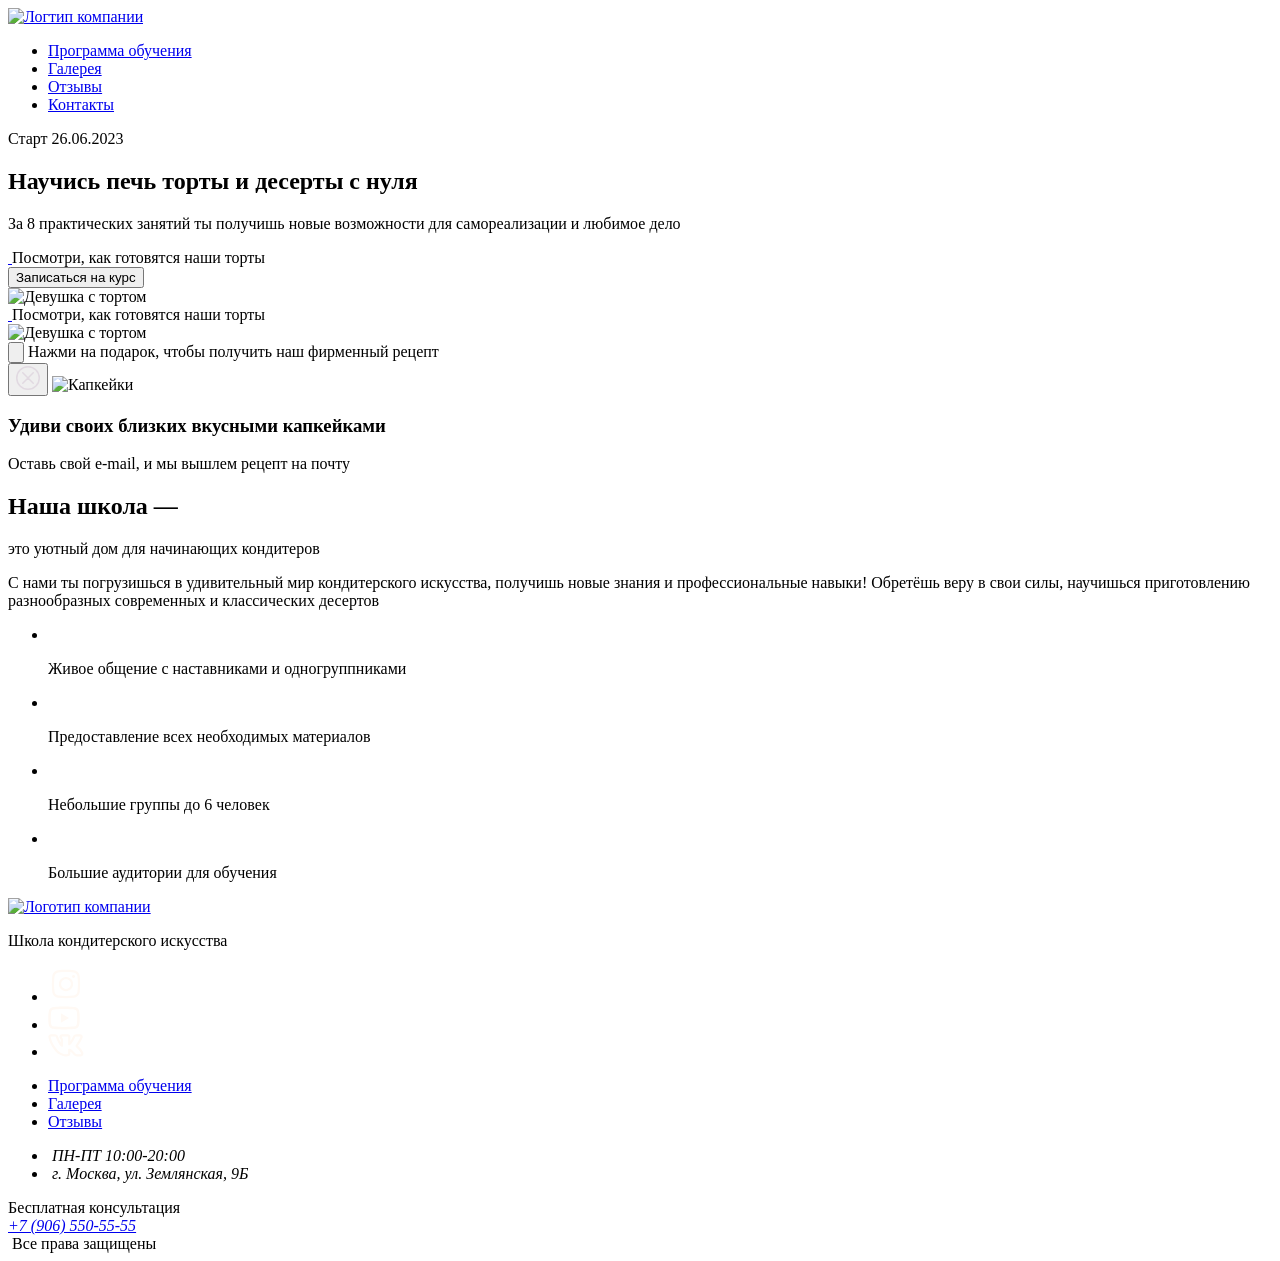
==== 09.02/index.html @ 96d6b652 "Add files via upload" ====
<!DOCTYPE html>
<html lang="ru">

<head>
    <meta charset="UTF-8">
    <meta name="viewport" content="width=device-width, initial-scale=1.0">
    <link href="./css/fonts.css" rel="stylesheet">
    <link href="./css/reset.css" rel="stylesheet">
    <link href="./css/style.css" rel="stylesheet">
    <title>Wake & Bake</title>
</head>

<body class="body">
    <div class="wrapper">
        <header class="header">
            <div class="container">
                <div class="header-top">
                    <a class="header__logo" href="#"><img src="./img/icons/logos/dark.svg" alt="Логтип компании"></a>
                    <nav class="nav">
                        <ul class="nav__list">
                            <li class="nav__item">
                                <a class="nav__link" href="#">Программа обучения</a>
                            </li>
                            <li class="nav__item">
                                <a class="nav__link" href="#">Галерея</a>
                            </li>
                            <li class="nav__item">
                                <a class="nav__link" href="#">Отзывы</a>
                            </li>
                            <li class="nav__item">
                                <a class="nav__link" href="#">Контакты</a>
                            </li>
                        </ul>
                    </nav>
                    <a class="burger-icon" href="#">
                        <span></span>
                    </a>
                </div>
                <section class="hero">
                    <div class="hero__inner">
                        <div class="hero__content">
                            <div class="hero__info">
                                <span>Старт</span>
                                <span>26.06.2023</span>
                            </div>
                            <h1 class="hero__title">
                                Научись печь торты и десерты с нуля
                            </h1>
                            <p class="hero__text">
                                За 8 практических занятий ты получишь новые возможности для самореализации и любимое
                                дело
                            </p>
                            <div class="hero__img-control hero__img-control--mobile">
                                <a class="hero__img-button" data-fslightbox="gallery-1" href="./media/cake.mp4">
                                    <img src="./img/icons/play.svg" alt="" class="hero__play">
                                </a>
                                Посмотри, как готовятся наши торты
                            </div>
                            <button class="hero__button button">Записаться на курс</button>
                        </div>
                        <div class="hero__img">
                            <img src="./img/content/girl.png" alt="Девушка с тортом">
                            <div class="hero__img-control">
                                <a class="hero__img-button" data-fslightbox="gallery" href="./media/cake.mp4">
                                    <img src="./img/icons/play.svg" alt="" class="hero__play">
                                </a>
                                Посмотри, как готовятся наши торты
                            </div>
                        </div>
                    </div>
                </section>
            </div>
        </header>
        <main class="main">
            <section class="about">
                <div class="container">
                    <div class="about__inner">
                        <div class="about__img">
                            <img src="./img/content/girl2.jpg" alt="Девушка с тортом">
                            <div class="about__img-control">
                                <button class="about__img-button">
                                    <img src="./img/icons/gift.svg" alt="" class="about__tap">
                                </button>
                                Нажми на подарок, чтобы получить наш фирменный рецепт
                            </div>
                            <div class="wrapper-modal">
                                <div class="modal-window">
                                    <button class="modal__close-btn">
                                        <svg width="24" height="24" viewBox="0 0 24 24" fill="none"
                                            xmlns="http://www.w3.org/2000/svg">
                                            <rect x="0.75" y="0.75" width="22.5" height="22.5" rx="11.25"
                                                stroke="#E1D9E1" stroke-width="1.5" />
                                            <path
                                                d="M6.75781 17.2433L12.0008 12.0003L17.2438 17.2433M17.2438 6.75732L11.9998 12.0003L6.75781 6.75732"
                                                stroke="#E1D9E1" stroke-width="1.5" stroke-linecap="round"
                                                stroke-linejoin="round" />
                                        </svg>
                                    </button>
                                    <img class="modal__img" src="./img/decor/cupcakes-modal.png" alt="Капкейки">
                                    <h3 class="modal__title">
                                        Удиви своих близких вкусными капкейками 
                                    </h3>
                                    <p class="modal__text">
                                        Оставь свой e-mail, и мы вышлем рецепт на почту
                                    </p>
                                </div>
                            </div>
                        </div>
                        <div class="about__body">
                            <h2 class="about__title">
                                Наша школа —
                            </h2>
                            <p class="about__subtitle">
                                это уютный дом для начинающих кондитеров
                            </p>
                            <p class="about__text">
                                С нами ты погрузишься в удивительный мир кондитерского искусства, получишь новые знания
                                и профессиональные навыки! Обретёшь веру в свои силы, научишься приготовлению
                                разнообразных современных и классических десертов
                            </p>
                        </div>
                        <ul class="about__stickers">
                            <li class="about__stickers-item">
                                <div class="sticker">
                                    <img src="./img/icons/hat2.svg" alt="">
                                </div>
                                <p class="sticker__text">
                                    Живое общение с наставниками и одногруппниками
                                </p>
                            </li>
                            <li class="about__stickers-item">
                                <div class="sticker">
                                    <img src="./img/icons/hat2.svg" alt="">
                                </div>
                                <p class="sticker__text">
                                    Предоставление всех необходимых материалов
                                </p>
                            </li>
                            <li class="about__stickers-item">
                                <div class="sticker">
                                    <img src="./img/icons/hat2.svg" alt="">
                                </div>
                                <p class="sticker__text">
                                    Небольшие группы до 6 человек
                                </p>
                            </li>
                            <li class="about__stickers-item">
                                <div class="sticker">
                                    <img src="./img/icons/hat2.svg" alt="">
                                </div>
                                <p class="sticker__text">
                                    Большие аудитории для обучения
                                </p>
                            </li>
                        </ul>
                    </div>
                </div>
            </section>


            <!-- <section class="application">
                <div class="footer__img">
                    
                </div>
                <h6 class="application__title">
                    Оставить заявку на обучение
                </h6>
                <p class="application__subtitle">
                    Заполни контактные данные, и наш менеджер свяжется с тобой в ближайшее время
                </p>
                <div class="application__input">
                    <form><input class="name" type="text"></form>
                    <form><input class="number" type="text"></form>
                    Нажимая на кнопку, вы соглашаетесь с политикой конфиденциальности
                </div>
                <div class="button application--button">
                    Записаться на курс
                </div>
            </section> -->
        </main>
        <footer class="footer">
            <div class="container">
                <div class="footer__inner">
                    <div class="footer__col">
                        <a class="footer__logo" href="#">
                            <img src="./img/icons/logos/light.svg" alt="Логотип компании">
                        </a>
                        <p class="footer__logo-text">
                            Школа кондитерского искусства
                        </p>
                        <address class="socials">
                            <ul class="socials__list">
                                <li class="socials__item">
                                    <a class="socials__link" href="#">
                                        <svg width="36" height="36" viewBox="0 0 36 36" fill="none"
                                            xmlns="http://www.w3.org/2000/svg">
                                            <path
                                                d="M24 10.5C24 10.1022 24.158 9.72064 24.4393 9.43934C24.7206 9.15804 25.1022 9 25.5 9C25.8978 9 26.2794 9.15804 26.5607 9.43934C26.842 9.72064 27 10.1022 27 10.5C27 10.8978 26.842 11.2794 26.5607 11.5607C26.2794 11.842 25.8978 12 25.5 12C25.1022 12 24.7206 11.842 24.4393 11.5607C24.158 11.2794 24 10.8978 24 10.5Z"
                                                fill="#FFF9F4" />
                                            <path fill-rule="evenodd" clip-rule="evenodd"
                                                d="M18 10.875C16.1103 10.875 14.2981 11.6257 12.9619 12.9619C11.6257 14.2981 10.875 16.1103 10.875 18C10.875 19.8897 11.6257 21.7019 12.9619 23.0381C14.2981 24.3743 16.1103 25.125 18 25.125C19.8897 25.125 21.7019 24.3743 23.0381 23.0381C24.3743 21.7019 25.125 19.8897 25.125 18C25.125 16.1103 24.3743 14.2981 23.0381 12.9619C21.7019 11.6257 19.8897 10.875 18 10.875ZM13.125 18C13.125 16.7071 13.6386 15.4671 14.5529 14.5529C15.4671 13.6386 16.7071 13.125 18 13.125C19.2929 13.125 20.5329 13.6386 21.4471 14.5529C22.3614 15.4671 22.875 16.7071 22.875 18C22.875 19.2929 22.3614 20.5329 21.4471 21.4471C20.5329 22.3614 19.2929 22.875 18 22.875C16.7071 22.875 15.4671 22.3614 14.5529 21.4471C13.6386 20.5329 13.125 19.2929 13.125 18Z"
                                                fill="#FFF9F4" />
                                            <path fill-rule="evenodd" clip-rule="evenodd"
                                                d="M25.8871 4.24833C20.6451 3.66722 15.355 3.66722 10.1131 4.24833C7.09508 4.58583 4.65758 6.96333 4.30358 9.99633C3.68168 15.3132 3.68168 20.6845 4.30358 26.0013C4.65758 29.0343 7.09358 31.4118 10.1131 31.7493C15.3551 32.3298 20.6451 32.3298 25.8871 31.7493C28.9051 31.4118 31.3426 29.0343 31.6966 26.0013C32.3186 20.6845 32.3186 15.3132 31.6966 9.99633C31.3426 6.96333 28.9066 4.58583 25.8871 4.24833ZM10.3621 6.48333C15.4385 5.92064 20.5616 5.92064 25.6381 6.48333C27.6331 6.70833 29.2306 8.28183 29.4631 10.2588C30.0645 15.4013 30.0645 20.5964 29.4631 25.7388C29.3428 26.7064 28.8999 27.6052 28.2058 28.29C27.5118 28.9747 26.6072 29.4056 25.6381 29.5128C20.5616 30.0756 15.4385 30.0756 10.3621 29.5128C9.39299 29.4056 8.48836 28.9747 7.79432 28.29C7.10027 27.6052 6.65734 26.7064 6.53708 25.7388C5.93566 20.5964 5.93566 15.4013 6.53708 10.2588C6.65734 9.29127 7.10027 8.3925 7.79432 7.70771C8.48836 7.02292 9.39299 6.59059 10.3621 6.48333Z"
                                                fill="#FFF9F4" />
                                        </svg>
                                    </a>
                                </li>
                                <li class="socials__item">
                                    <a class="socials__link" href="#">
                                        <svg width="32" height="24" viewBox="0 0 32 24" fill="none"
                                            xmlns="http://www.w3.org/2000/svg">
                                            <path
                                                d="M31.75 11.902C31.75 11.8246 31.75 11.7367 31.7465 11.6348C31.743 11.35 31.7359 11.0301 31.7289 10.6891C31.7008 9.7082 31.6516 8.73086 31.5742 7.80976C31.4688 6.54062 31.3141 5.48242 31.1031 4.68789C30.8805 3.85873 30.4442 3.10251 29.8377 2.49483C29.2313 1.88715 28.476 1.44928 27.6473 1.225C26.6523 0.957812 24.7047 0.792578 21.9625 0.690625C20.6582 0.641406 19.2625 0.609765 17.8668 0.592187C17.3781 0.585156 16.9246 0.581641 16.5168 0.578125H15.4832C15.0754 0.581641 14.6219 0.585156 14.1332 0.592187C12.7375 0.609765 11.3418 0.641406 10.0375 0.690625C7.29531 0.796094 5.34414 0.961328 4.35273 1.225C3.52375 1.44873 2.76813 1.88641 2.1616 2.49418C1.55507 3.10195 1.11892 3.85846 0.896875 4.68789C0.682422 5.48242 0.53125 6.54062 0.425781 7.80976C0.348437 8.73086 0.299219 9.7082 0.271094 10.6891C0.260547 11.0301 0.257031 11.35 0.253516 11.6348C0.253516 11.7367 0.25 11.8246 0.25 11.902V12.0988C0.25 12.1762 0.25 12.2641 0.253516 12.366C0.257031 12.6508 0.264062 12.9707 0.271094 13.3117C0.299219 14.2926 0.348437 15.2699 0.425781 16.191C0.53125 17.4602 0.685938 18.5184 0.896875 19.3129C1.34688 20.9969 2.66875 22.3258 4.35273 22.7758C5.34414 23.043 7.29531 23.2082 10.0375 23.3102C11.3418 23.3594 12.7375 23.391 14.1332 23.4086C14.6219 23.4156 15.0754 23.4191 15.4832 23.4227H16.5168C16.9246 23.4191 17.3781 23.4156 17.8668 23.4086C19.2625 23.391 20.6582 23.3594 21.9625 23.3102C24.7047 23.2047 26.6559 23.0395 27.6473 22.7758C29.3312 22.3258 30.6531 21.0004 31.1031 19.3129C31.3176 18.5184 31.4688 17.4602 31.5742 16.191C31.6516 15.2699 31.7008 14.2926 31.7289 13.3117C31.7395 12.9707 31.743 12.6508 31.7465 12.366C31.7465 12.2641 31.75 12.1762 31.75 12.0988V11.902ZM29.2188 12.0848C29.2188 12.1586 29.2188 12.2395 29.2152 12.3344C29.2117 12.6086 29.2047 12.9109 29.1977 13.2379C29.173 14.173 29.1238 15.1082 29.05 15.9766C28.9551 17.1086 28.8215 18.0367 28.6562 18.659C28.4383 19.4711 27.7984 20.1145 26.9898 20.3289C26.2516 20.5258 24.3918 20.684 21.8641 20.7789C20.5844 20.8281 19.2062 20.8598 17.8316 20.8773C17.35 20.8844 16.9035 20.8879 16.5027 20.8879H15.4973L14.1684 20.8773C12.7937 20.8598 11.4191 20.8281 10.1359 20.7789C7.6082 20.6805 5.74492 20.5258 5.01016 20.3289C4.20156 20.1109 3.56172 19.4711 3.34375 18.659C3.17852 18.0367 3.04492 17.1086 2.95 15.9766C2.87617 15.1082 2.83047 14.173 2.80234 13.2379C2.7918 12.9109 2.78828 12.6051 2.78477 12.3344C2.78477 12.2395 2.78125 12.1551 2.78125 12.0848V11.916C2.78125 11.8422 2.78125 11.7613 2.78477 11.6664C2.78828 11.3922 2.79531 11.0898 2.80234 10.7629C2.82695 9.82773 2.87617 8.89258 2.95 8.02422C3.04492 6.89219 3.17852 5.96406 3.34375 5.3418C3.56172 4.52969 4.20156 3.88633 5.01016 3.67188C5.74844 3.475 7.6082 3.3168 10.1359 3.22187C11.4156 3.17266 12.7937 3.14102 14.1684 3.12344C14.65 3.11641 15.0965 3.11289 15.4973 3.11289H16.5027L17.8316 3.12344C19.2062 3.14102 20.5809 3.17266 21.8641 3.22187C24.3918 3.32031 26.2551 3.475 26.9898 3.67188C27.7984 3.88984 28.4383 4.52969 28.6562 5.3418C28.8215 5.96406 28.9551 6.89219 29.05 8.02422C29.1238 8.89258 29.1695 9.82773 29.1977 10.7629C29.2082 11.0898 29.2117 11.3957 29.2152 11.6664C29.2152 11.7613 29.2188 11.8457 29.2188 11.916V12.0848ZM12.8711 16.7113L21.0273 11.9652L12.8711 7.28945V16.7113Z"
                                                fill="#FFF9F4" />
                                        </svg>
                                    </a>
                                </li>
                                <li class="socials__item">
                                    <a class="socials__link" href="#">
                                        <svg width="36" height="23" viewBox="0 0 36 23" fill="none"
                                            xmlns="http://www.w3.org/2000/svg">
                                            <path fill-rule="evenodd" clip-rule="evenodd"
                                                d="M35.1075 18.2974C34.2915 16.6541 33.2163 15.1529 31.923 13.8514C31.4905 13.3626 31.0376 12.8922 30.5655 12.4414L30.5085 12.3859C30.3332 12.2157 30.1602 12.0432 29.9895 11.8684C31.7574 9.41008 33.2702 6.77799 34.5045 4.01295L34.554 3.90195L34.5885 3.78495C34.752 3.24045 34.938 2.20545 34.278 1.26945C33.594 0.303449 32.5005 0.129449 31.767 0.129449H28.3965C27.6908 0.0972876 26.9929 0.289197 26.4029 0.677712C25.8128 1.06623 25.3608 1.63143 25.1115 2.29245C24.3861 4.01991 23.478 5.66477 22.4025 7.19895V3.24945C22.4025 2.73945 22.3545 1.88445 21.807 1.16445C21.153 0.300449 20.2065 0.129449 19.5495 0.129449H14.2005C13.5025 0.113389 12.8251 0.366391 12.3085 0.836061C11.7919 1.30573 11.4758 1.95609 11.4255 2.65245L11.421 2.71995V2.78745C11.421 3.51495 11.709 4.05195 11.94 4.38945C12.0435 4.54095 12.153 4.67895 12.2235 4.76595L12.2385 4.78545C12.3135 4.87845 12.363 4.93995 12.4125 5.00895C12.5445 5.18595 12.732 5.46195 12.786 6.17295V8.38245C11.7123 6.58443 10.8319 4.67781 10.1595 2.69445L10.1475 2.66145L10.1355 2.62995C9.9525 2.15145 9.66 1.45545 9.0735 0.924449C8.3895 0.301949 7.5795 0.129449 6.843 0.129449H3.423C2.6775 0.129449 1.779 0.30345 1.1085 1.00995C0.45 1.70595 0.375 2.53995 0.375 2.98095V3.18195L0.417 3.37695C1.36395 7.77311 3.31535 11.8905 6.1185 15.4069C7.40006 17.4279 9.13993 19.1184 11.197 20.3412C13.254 21.564 15.5703 22.2847 17.958 22.4449L18.0195 22.4494H18.0825C19.1715 22.4494 20.307 22.3549 21.1605 21.7864C22.311 21.0184 22.4025 19.841 22.4025 19.2529V17.5459C22.698 17.7859 23.064 18.1069 23.5125 18.5389C24.0555 19.0819 24.4875 19.5529 24.858 19.9639L25.056 20.1829C25.344 20.5039 25.6275 20.8204 25.8855 21.0799C26.2095 21.4054 26.61 21.7639 27.111 22.0294C27.6555 22.3159 28.227 22.4464 28.833 22.4464H32.2545C32.976 22.4464 34.0095 22.2754 34.737 21.4324C35.529 20.5144 35.469 19.3879 35.22 18.5794L35.175 18.4339L35.1075 18.2974ZM26.5275 18.4564C26.0626 17.9368 25.5839 17.4296 25.092 16.9354L25.0875 16.9309C23.052 14.9689 22.1025 14.6284 21.4305 14.6284C21.072 14.6284 20.6775 14.6674 20.421 14.9884C20.3055 15.1416 20.2298 15.3209 20.2005 15.5104C20.1643 15.7305 20.1483 15.9535 20.1525 16.1764V19.2529C20.1525 19.6354 20.0895 19.7959 19.9125 19.9129C19.677 20.0704 19.1745 20.1979 18.096 20.1979C16.0473 20.0585 14.061 19.4349 12.3003 18.3783C10.5396 17.3216 9.05478 15.8622 7.968 14.1199L7.956 14.1004L7.941 14.0824C5.32967 10.8322 3.50977 7.01931 2.625 2.94495C2.631 2.74995 2.673 2.63145 2.742 2.55945C2.8125 2.48445 2.985 2.37945 3.423 2.37945H6.843C7.2225 2.37945 7.4205 2.46345 7.563 2.59095C7.722 2.73795 7.863 2.98545 8.031 3.42645C8.871 5.89545 10.005 8.20545 11.0805 9.90195C11.6175 10.7509 12.1455 11.4574 12.6225 11.9569C12.861 12.2059 13.0935 12.4129 13.317 12.5599C13.5315 12.7009 13.776 12.8134 14.028 12.8134C14.16 12.8134 14.3145 12.7984 14.463 12.7339C14.6234 12.6631 14.7554 12.5406 14.838 12.3859C14.9925 12.1039 15.036 11.6884 15.036 11.1439V6.08445C14.9565 4.85745 14.586 4.16595 14.226 3.67545C14.1531 3.57734 14.0781 3.48082 14.001 3.38595L13.9815 3.36195C13.9175 3.28426 13.8565 3.2042 13.7985 3.12195C13.7247 3.03022 13.6802 2.91834 13.671 2.80095C13.6828 2.68175 13.7396 2.57156 13.83 2.49293C13.9203 2.41429 14.0373 2.37316 14.157 2.37795H19.5495C19.8585 2.37795 19.962 2.45295 20.0145 2.52345C20.0895 2.62095 20.1525 2.82345 20.1525 3.24945V10.0414C20.1525 10.8484 20.5245 11.3944 21.0645 11.3944C21.6855 11.3944 22.134 11.0179 22.917 10.2349L22.9305 10.2199L22.9425 10.2064C24.699 8.06487 26.134 5.67881 27.2025 3.12345L27.2085 3.10545C27.2888 2.87968 27.4407 2.68637 27.6411 2.55502C27.8416 2.42366 28.0794 2.36148 28.3185 2.37795H31.7685C32.2365 2.37795 32.3895 2.49795 32.4405 2.56845C32.493 2.64345 32.5305 2.80395 32.4405 3.11895C31.2084 5.87348 29.6852 8.48835 27.897 10.9189L27.885 10.9369C27.7125 11.2024 27.522 11.4964 27.495 11.8324C27.465 12.1954 27.621 12.5239 27.8955 12.8779C28.095 13.1719 28.5075 13.5754 28.926 13.9849L28.965 14.0239C29.403 14.4529 29.8785 14.9179 30.2595 15.3679L30.27 15.3784L30.2805 15.3904C31.4166 16.5237 32.3614 17.8337 33.078 19.2694C33.192 19.6594 33.123 19.8604 33.033 19.9639C32.9295 20.0839 32.697 20.1964 32.256 20.1964H28.833C28.5997 20.2021 28.3689 20.1479 28.1625 20.0389C27.9096 19.8918 27.6801 19.7078 27.4815 19.4929C27.267 19.2784 27.0345 19.0189 26.7495 18.7024L26.529 18.4564H26.5275Z"
                                                fill="#FFF9F4" />
                                        </svg>
                                    </a>
                                </li>
                            </ul>
                        </address>
                    </div>
                    <div class="footer__col">
                        <ul class="footer__col-list">
                            <li class="footer__col-item">
                                <a class="footer__col-link" href="#">
                                    Программа обучения
                                </a>
                            </li>
                            <li class="footer__col-item">
                                <a class="footer__col-link" href="#">
                                    Галерея
                                </a>
                            </li>
                            <li class="footer__col-item">
                                <a class="footer__col-link" href="#">
                                    Отзывы
                                </a>
                            </li>
                        </ul>
                    </div>
                    <address class="footer__col">
                        <ul class="footer__contact-list">
                            <li class="footer__contact-item">
                                <img src="./img/icons/clock.svg" alt="">
                                ПН-ПТ 10:00-20:00
                            </li>
                            <li class="footer__contact-item">
                                <img src="./img/icons/location.svg" alt="">
                                г. Москва, ул. Землянская, 9Б
                            </li>
                        </ul>
                    </address>
                    <div class="footer__col">
                        <div class="footer__col-tel">
                            Бесплатная консультация
                            <address>
                                <a class="footer__col-number" href="tel:+79065505555">
                                    +7 (906) 550-55-55
                                </a>
                            </address>
                        </div>
                        <div class="footer__col-copy">
                            <img src="./img/icons/copyright.svg" alt="">
                            Все права защищены
                        </div>
                    </div>
                </div>
            </div>
        </footer>
    </div>

    <script src="./js/fslightbox.js"></script>
    <script src="./js/main.js"></script>
</body>

</html>
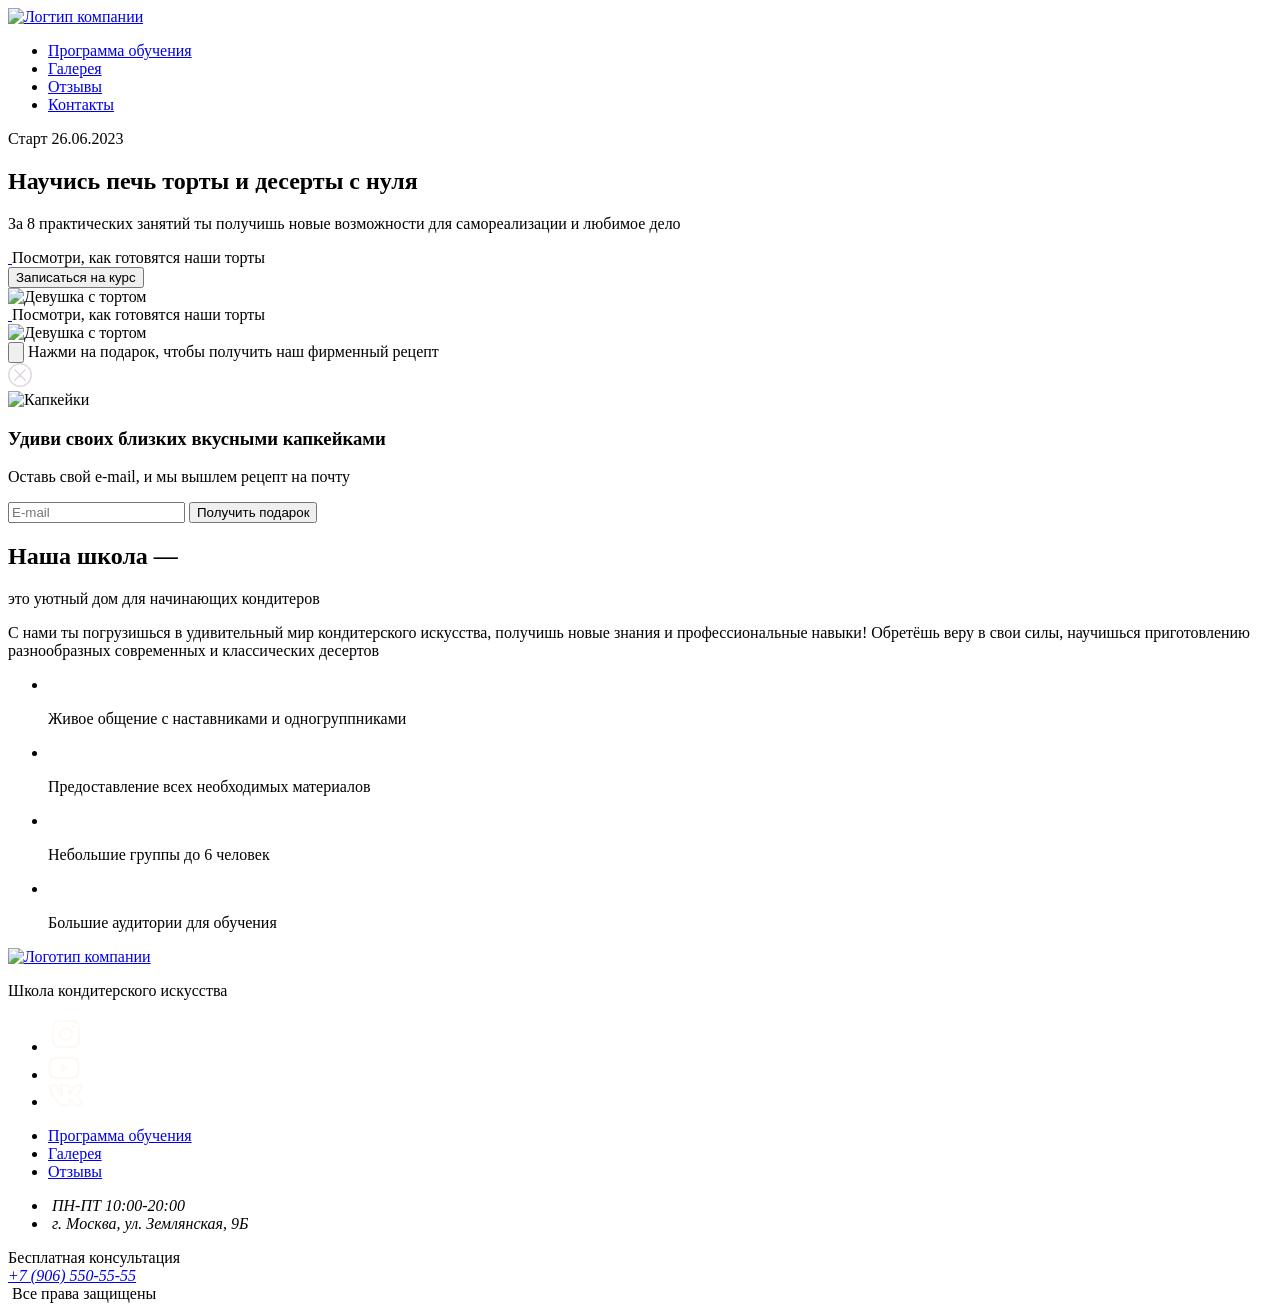
==== commit 9fecfcb7: "Add files via upload" ====
--- a/09.02/index.html
+++ b/09.02/index.html
@@ -85,8 +85,8 @@
                             </div>
                             <div class="wrapper-modal">
                                 <div class="modal-window">
-                                    <button class="modal__close-btn">
-                                        <svg width="24" height="24" viewBox="0 0 24 24" fill="none"
+                                    <div class="modal__close-btn">
+                                        <svg class="close__modal" width="24" height="24" viewBox="0 0 24 24" fill="none"
                                             xmlns="http://www.w3.org/2000/svg">
                                             <rect x="0.75" y="0.75" width="22.5" height="22.5" rx="11.25"
                                                 stroke="#E1D9E1" stroke-width="1.5" />
@@ -95,14 +95,18 @@
                                                 stroke="#E1D9E1" stroke-width="1.5" stroke-linecap="round"
                                                 stroke-linejoin="round" />
                                         </svg>
-                                    </button>
+                                    </div>
                                     <img class="modal__img" src="./img/decor/cupcakes-modal.png" alt="Капкейки">
                                     <h3 class="modal__title">
-                                        Удиви своих близких вкусными капкейками 
+                                        Удиви своих близких вкусными капкейками
                                     </h3>
                                     <p class="modal__text">
                                         Оставь свой e-mail, и мы вышлем рецепт на почту
                                     </p>
+                                    <div class="modal__button">
+                                        <input class="input__modal" type="email" placeholder="E-mail">
+                                        <button class="button">Получить подарок</button>
+                                    </div>
                                 </div>
                             </div>
                         </div>
